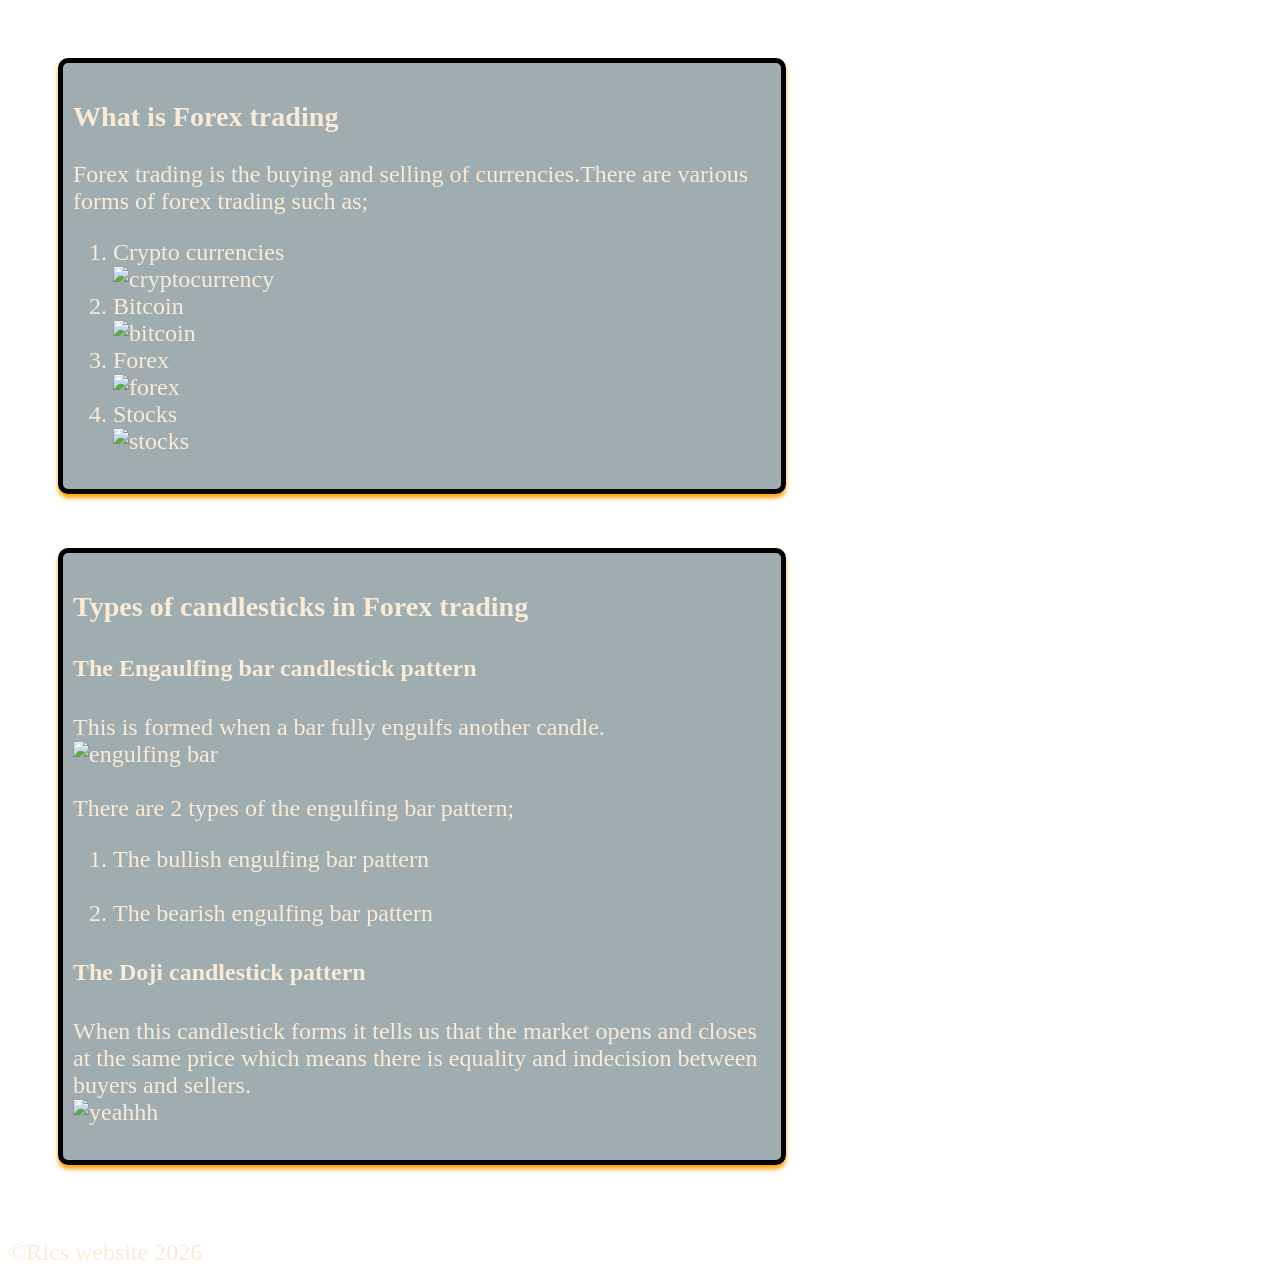
==== forex.html @ 112c5578 "Initial Commit" ====
<!DOCTYPE html>
<html lang="en">
<head>
    <meta charset="UTF-8">
    <meta name="viewport" content="width=device-width, initial-scale=1.0">
    <link rel="stylesheet" href="forex.css">
    <title>Forex trading</title>
</head>
<body>
    <div class="container">
        <div class="box">
        <h3>What is Forex trading</h3>
        <p>Forex trading is the buying and selling of currencies.There are various forms of forex trading
            such as;
            <ol>
                <li>Crypto currencies</li>
                <img src="/home/rick/Downloads/traxer-kM6QNrgo0YE-unsplash.jpg" alt="cryptocurrency" width="500"> <br>
                <li>Bitcoin</li>
                <img src="/home/rick/Downloads/thought-catalog-I0TDRP0fj6Y-unsplash.jpg" alt="bitcoin" width="500"> <br>
                <li>Forex</li>
                <img src="/home/rick/Downloads/maxim-hopman-fiXLQXAhCfk-unsplash (1).jpg" alt="forex" width="500">
                <li>Stocks</li>
                <img src="/home/rick/Downloads/jakub-zerdzicki-Pyd-_nId-cY-unsplash.jpg" alt="stocks" width="500">
            </ol>
        </div> <br> <br>                  
        <div class="box"> 
            <h3>Types of candlesticks in Forex trading</h3>
            <p>
                <h4>The Engaulfing bar candlestick pattern</h4>
                <p>This is formed when a bar fully engulfs another candle. <br>
                    <img src="/home/rick/Downloads/rc-xyz-nft-gallery-w9coDxtsfts-unsplash.jpg" alt="engulfing bar" width="500"> <br><br>
                    There are 2 types of the engulfing bar pattern;
                    <ol>
                        <li>The bullish engulfing bar pattern</li> <br>
                        <li>The bearish engulfing bar pattern</li>
                
                    </ol>
                </p>
                <h4>The Doji candlestick pattern</h4>
                <p>When this candlestick forms it tells us that the market opens and closes at the same price which means there is equality and indecision between buyers and sellers. <br>
                    <img src="/home/rick/Downloads/arturo-anez-MA1Xobltz5o-unsplash.jpg" alt="yeahhh" width="500">
                </p>
            </p>

        </div>

    </div>    
        </p>
    <footer>&copy;Rics website 2026</footer>
</body>
</html>
---- forex.css ----
body {
    background-image: url(../../Downloads/tyler-prahm-AWI17F-ocGM-unsplash.jpg);
    color: antiquewhite;
    font-size: x-large;
} 
.container {
    display: flex;
    flex-direction: column;
    justify-content: space-around;
    align-items: flex-start;
    padding: 50px;
}
.box {
    border: 5px solid black;
    border-radius: 10px;
    padding: 10px;
    width: 60%;
    box-shadow: 0 4px 4px orange;
    transition: 0.3s;
    background-color: rgba(43, 74, 83, 0.452)
} 
.box:hover {
    background-position: center;
    background-image: url(../../Downloads/anoop-surendran-MlfNbpAISto-unsplash.jpg) ;
    color: black;
    cursor: pointer;
    transform: scale(1.1);
}
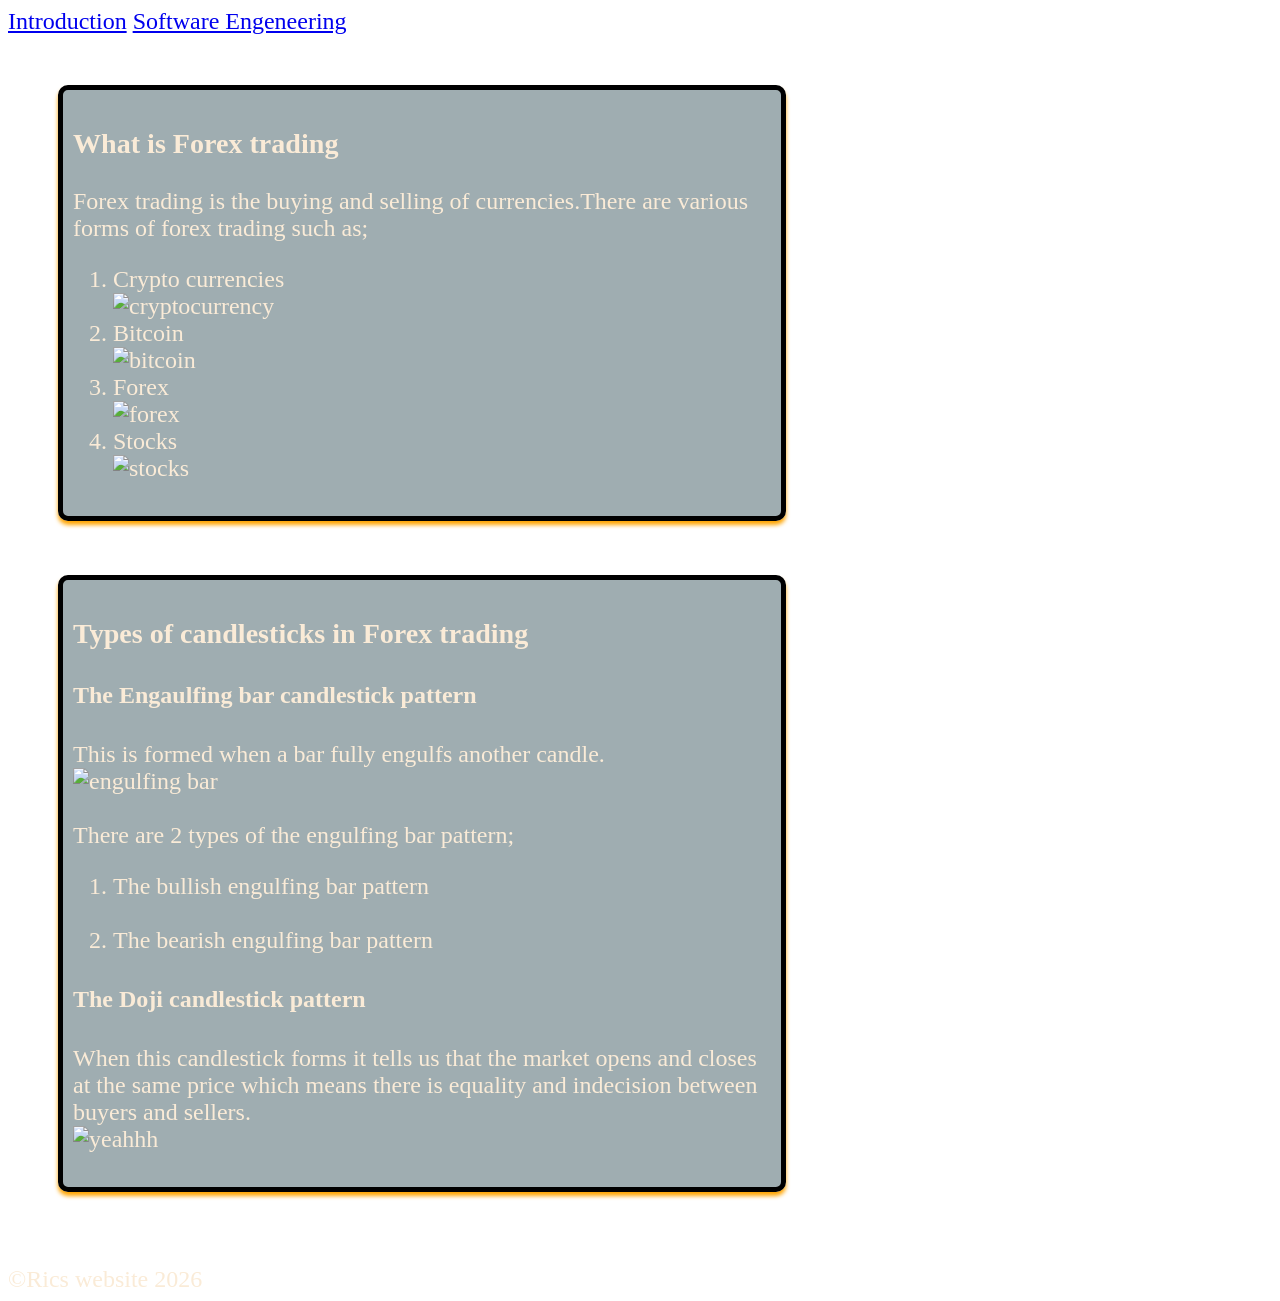
==== commit 1109b509: "Modified forex.html" ====
--- a/forex.html
+++ b/forex.html
@@ -7,6 +7,10 @@
     <title>Forex trading</title>
 </head>
 <body>
+    <div>
+        <a href="intro.html">Introduction</a>
+        <a href="software-forex.html">Software Engeneering</a>
+    </div>
     <div class="container">
         <div class="box">
         <h3>What is Forex trading</h3>
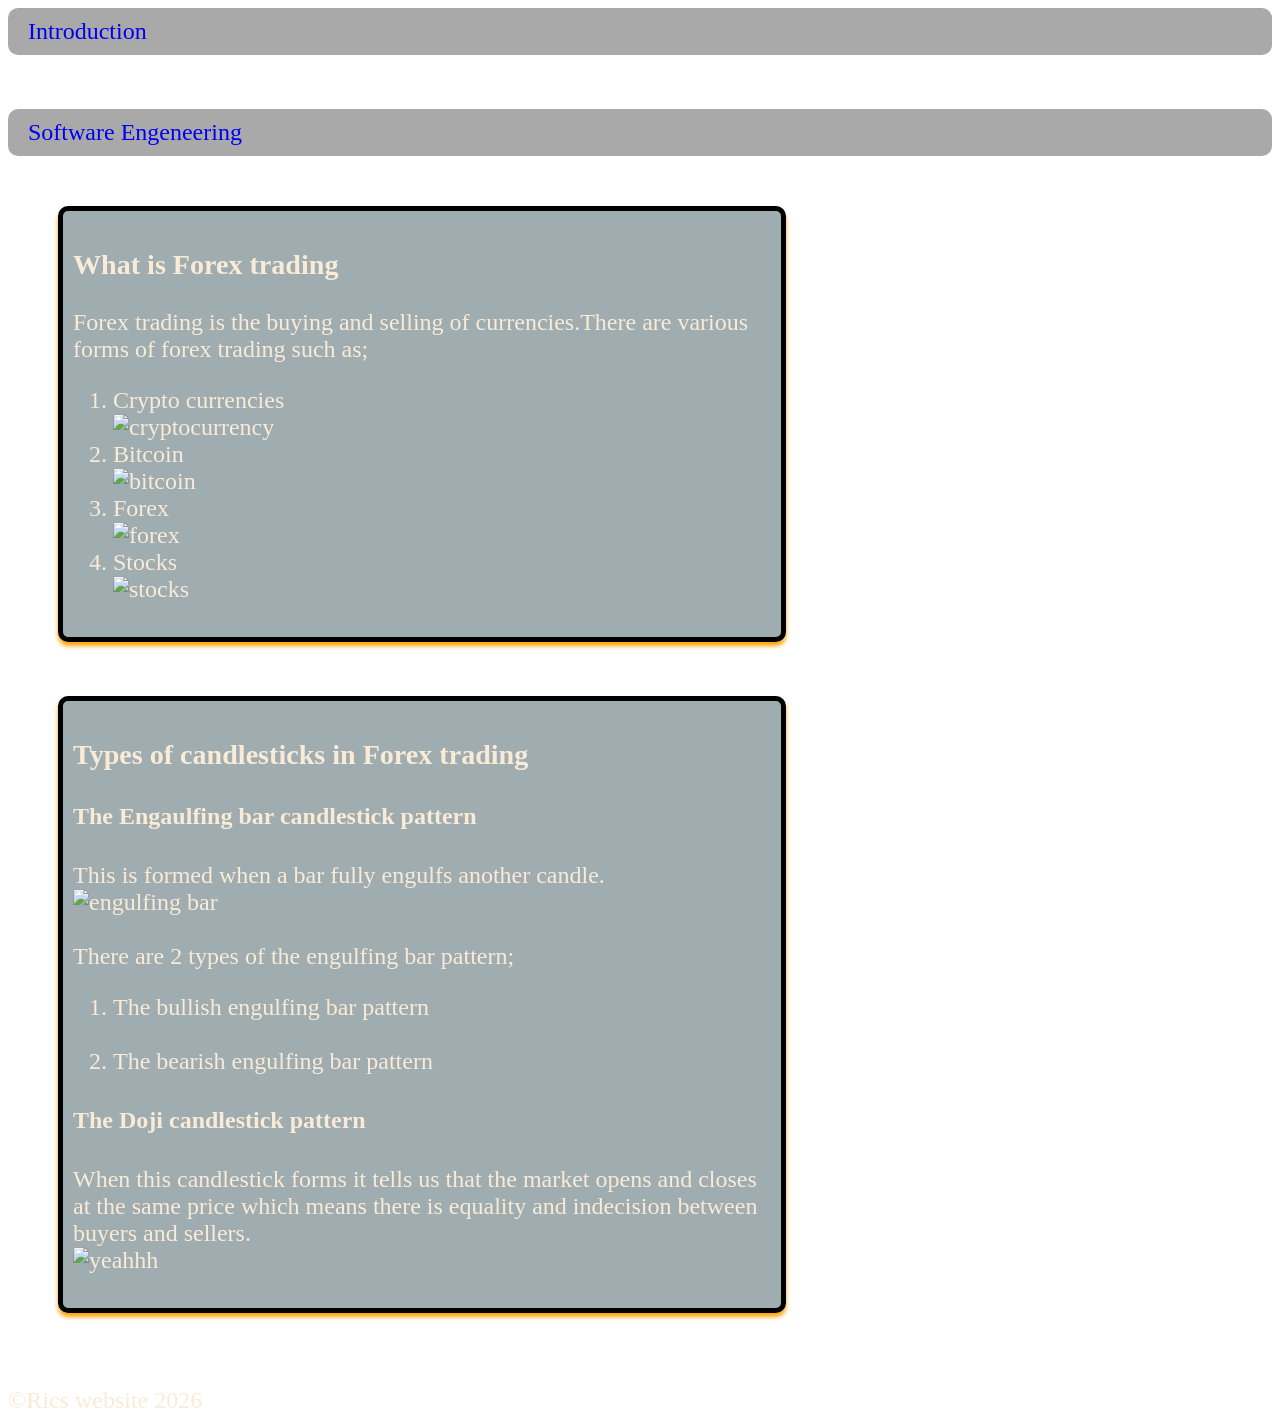
==== commit 97be3016: "Modified forex.html" ====
--- a/forex.html
+++ b/forex.html
@@ -8,7 +8,7 @@
 </head>
 <body>
     <div>
-        <a href="intro.html">Introduction</a>
+        <a href="intro.html">Introduction</a> <br> <br>
         <a href="software-forex.html">Software Engeneering</a>
     </div>
     <div class="container">
--- a/forex.css
+++ b/forex.css
@@ -24,5 +24,18 @@
     background-image: url(../../Downloads/anoop-surendran-MlfNbpAISto-unsplash.jpg) ;
     color: black;
     cursor: pointer;
-    transform: scale(1.1);
+    transform: scale(1.03);
 } 
+a { 
+    display: flex;
+    text-decoration: none;
+    padding: 10px 20px;
+    border-radius: 10px;
+    background-color: darkgrey;
+    transition: 0.3s;
+}
+a:hover {
+    background-image: url(../../Downloads/andrey-k-ZHFFqYZTeFg-unsplash.jpg);
+    background-position: center; 
+
+}
